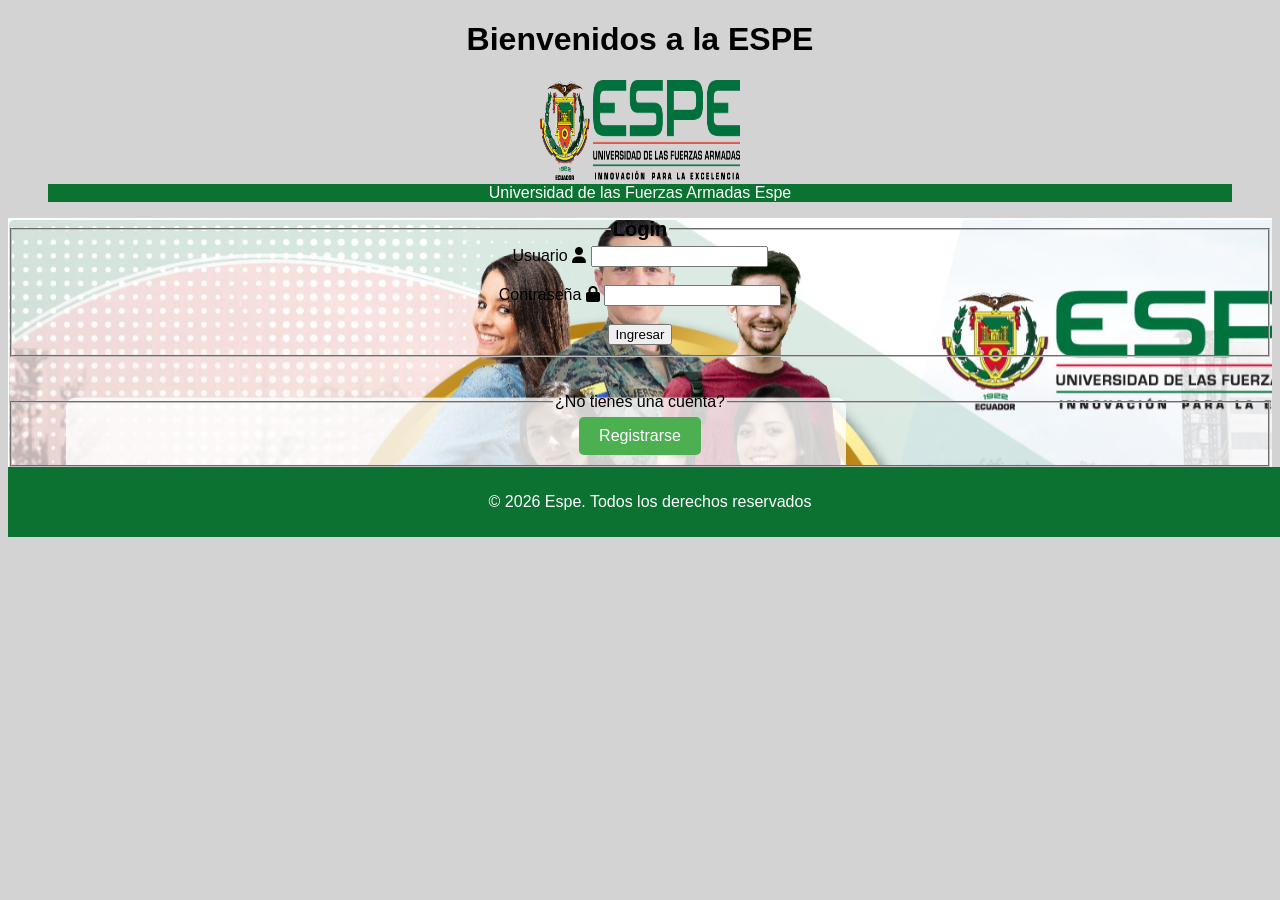
==== Proyecto_ESPE-Angola/proyecto_VeraElkin/index.html @ abbe4d5b "Add files via upload Se agrego tablas, semanticas, y help ball" ====
<!DOCTYPE html>
<html lang="en">

<head>
    <meta charset="UTF-8">
    <title>Espe estudiantes</title>
    <link rel="icon" href="img/Login/Universidad.ico" type="image/x-icon">  
    <link rel="stylesheet" 
    href="https://cdnjs.cloudflare.com/ajax/libs/font-awesome/6.5.0/css/all.min.css" >
</head>

<body style="background-color: lightgray; text-align: center; font-family: 'Arial', sans-serif; ">

    <header>
        <h1>Bienvenidos a la ESPE</h1>
    </header>

    <figure>
        <img src="img/espe.png" alt="Logo Espe" width="200" height="100" style="align-content: center;">
        <figcaption style = "background-color: rgb(11, 114, 49); color: #ffffff;">Universidad de las Fuerzas Armadas Espe</figcaption>
    </figure>

    
    <section class = "Fondo " 
    style="background-image: url('img/Login/FondoLogin.png'); ">
    <section class ="login">
        <form method="post" action="Principal/Angola.html">
            <fieldset>
    <legend style="text-align: center; font-size: 20px; font-weight: bold">Login</legend>

    <label for="usuario">Usuario</label>
     <i class="fa-solid fa-user"></i> <!-- Usuario -->
    <input 
        type="text" 
        id="usuario" 
        name="Usuario" 
        maxlength="16"
        minlength="8"
        pattern="^[a-zA-Z0-9]{8,16}$"
        title="El usuario debe tener entre 8 y 16 caracteres, solo letras y números"
        required>
    
    <br><br>

    <label for="password">Contraseña</label>
    <i class="fa-solid fa-lock"></i> <!-- Contraseña -->
    <input 
        type="password" 
        id="password" 
        name="Contraseña" 
        maxlength="20"
        minlength="10"
         pattern="^(?=.*[a-zA-Z])(?=.*[0-9])(?=.*[^a-zA-Z0-9]).{10,20}$"
        title="La contraseña debe tener entre 10 y 20 caracteres, incluir letras, números y al menos un carácter especial"
        required>

    <br><br>

    <button type="submit">Ingresar</button>
</fieldset>
            </section>

<br><br>
     <section style="text-align: center; font-family: Arial, Helvetica, sans-serif; ">
        <fieldset>
        <legend>¿No tienes una cuenta?</legend>
       
        <a href="pages/registro.html" style="display: inline-block; padding: 10px 20px; background-color: #4CAF50; color: white; text-decoration: none; border-radius: 5px;">Registrarse</a>
    </fieldset>
    </section>

        </form>

    
    

    
    <footer style = "background-color: rgb(11, 114, 49); color: white; padding: 10px; width: 100%; text-align: center;">
        <p> &copy; 2026  Espe. Todos los derechos reservados</p>
    </footer>

</body>
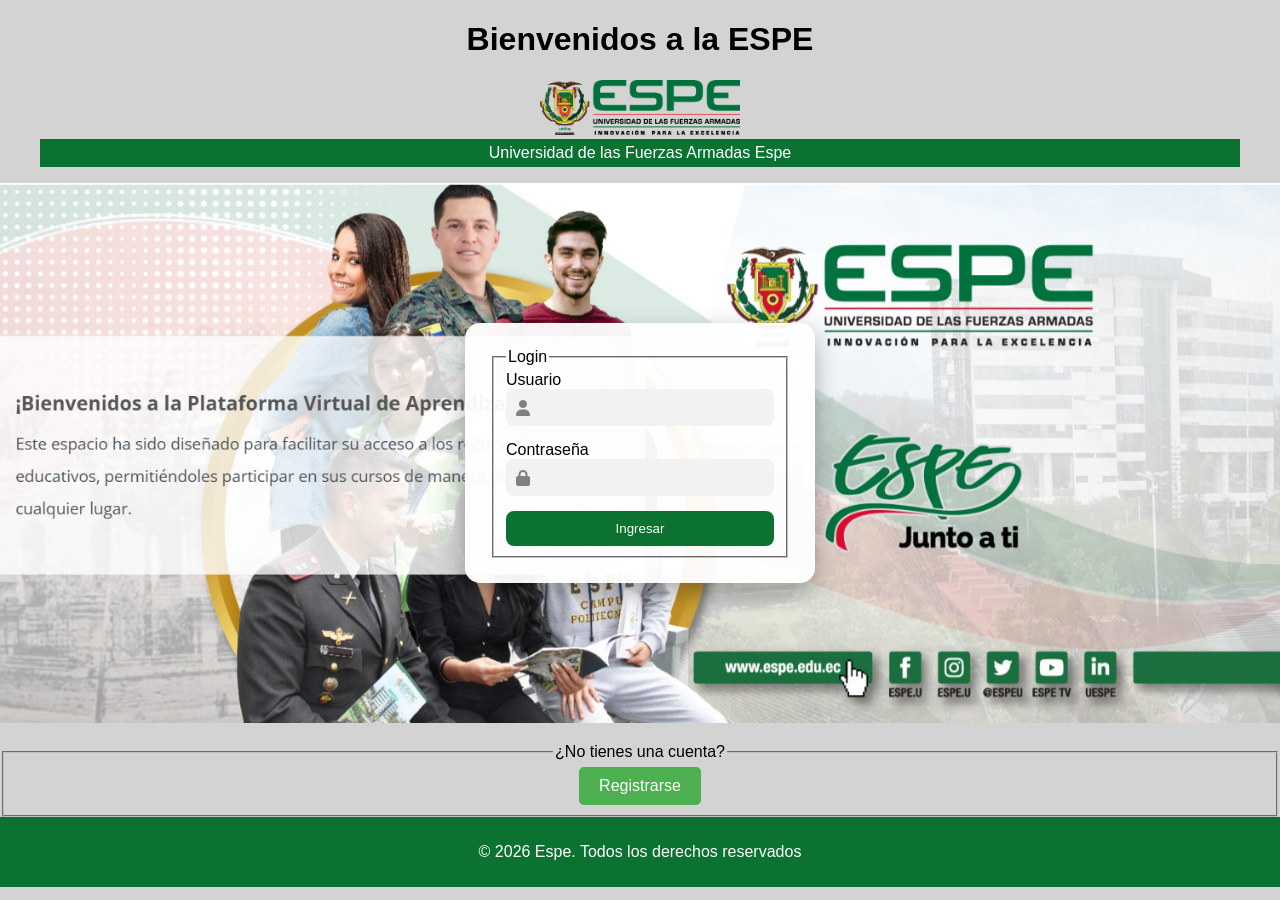
==== commit 2ff162ab: "Login con card y css aparte" ====
--- a/Proyecto_ESPE-Angola/proyecto_VeraElkin/index.html
+++ b/Proyecto_ESPE-Angola/proyecto_VeraElkin/index.html
@@ -3,80 +3,65 @@
 
 <head>
     <meta charset="UTF-8">
+    <link rel="stylesheet" href="Maquillaje/login.css">
     <title>Espe estudiantes</title>
-    <link rel="icon" href="img/Login/Universidad.ico" type="image/x-icon">  
-    <link rel="stylesheet" 
-    href="https://cdnjs.cloudflare.com/ajax/libs/font-awesome/6.5.0/css/all.min.css" >
+    <link rel="icon" href="img/Login/Universidad.ico" type="image/x-icon">
+    <link rel="stylesheet" href="https://cdnjs.cloudflare.com/ajax/libs/font-awesome/6.5.0/css/all.min.css">
 </head>
 
-<body style="background-color: lightgray; text-align: center; font-family: 'Arial', sans-serif; ">
+<body >
 
-    <header>
+    <header class="header">
         <h1>Bienvenidos a la ESPE</h1>
     </header>
 
-    <figure>
-        <img src="img/espe.png" alt="Logo Espe" width="200" height="100" style="align-content: center;">
-        <figcaption style = "background-color: rgb(11, 114, 49); color: #ffffff;">Universidad de las Fuerzas Armadas Espe</figcaption>
+    <figure class="logo-container">
+        <img src="img/espe.png" alt="Logo Espe">
+        <figcaption>Universidad de las Fuerzas Armadas Espe</figcaption>
     </figure>
 
-    
-    <section class = "Fondo " 
-    style="background-image: url('img/Login/FondoLogin.png'); ">
-    <section class ="login">
-        <form method="post" action="Principal/Angola.html">
-            <fieldset>
-    <legend style="text-align: center; font-size: 20px; font-weight: bold">Login</legend>
+    <section class="fondo">
 
-    <label for="usuario">Usuario</label>
-     <i class="fa-solid fa-user"></i> <!-- Usuario -->
-    <input 
-        type="text" 
-        id="usuario" 
-        name="Usuario" 
-        maxlength="16"
-        minlength="8"
-        pattern="^[a-zA-Z0-9]{8,16}$"
-        title="El usuario debe tener entre 8 y 16 caracteres, solo letras y números"
-        required>
-    
-    <br><br>
+        <section class="login-card">
+            <form method="post" action="Principal/Angola.html">
+                <fieldset>
+                    <legend>Login</legend>
 
-    <label for="password">Contraseña</label>
-    <i class="fa-solid fa-lock"></i> <!-- Contraseña -->
-    <input 
-        type="password" 
-        id="password" 
-        name="Contraseña" 
-        maxlength="20"
-        minlength="10"
-         pattern="^(?=.*[a-zA-Z])(?=.*[0-9])(?=.*[^a-zA-Z0-9]).{10,20}$"
-        title="La contraseña debe tener entre 10 y 20 caracteres, incluir letras, números y al menos un carácter especial"
-        required>
+                    <label for="usuario">Usuario</label>
+                    <div class="input-icon">
+                        <i class="fa-solid fa-user"></i>
+                        <input type="text" id="usuario" name="Usuario" maxlength="16" minlength="8"
+                            pattern="^[a-zA-Z0-9]{8,16}$"
+                            title="El usuario debe tener entre 8 y 16 caracteres, solo letras y números" required>
 
-    <br><br>
+                    </div>
 
-    <button type="submit">Ingresar</button>
-</fieldset>
-            </section>
+                    <label for="password">Contraseña</label>
+                    <div class="input-icon">
+                        <i class="fa-solid fa-lock"></i>
+                        <input type="password" id="password" name="Contraseña" maxlength="20" minlength="10"
+                            pattern="^(?=.*[a-zA-Z])(?=.*[0-9])(?=.*[^a-zA-Z0-9]).{10,20}$"
+                            title="La contraseña debe tener entre 10 y 20 caracteres, incluir letras, números y al menos un carácter especial"
+                            required>
 
-<br><br>
-     <section style="text-align: center; font-family: Arial, Helvetica, sans-serif; ">
-        <fieldset>
-        <legend>¿No tienes una cuenta?</legend>
-       
-        <a href="pages/registro.html" style="display: inline-block; padding: 10px 20px; background-color: #4CAF50; color: white; text-decoration: none; border-radius: 5px;">Registrarse</a>
-    </fieldset>
+                    </div>
+
+                    <button type="submit">Ingresar</button>
+                </fieldset>
+            </form>
+        </section>
+
     </section>
 
-        </form>
+    <section class="registro-box">
+        <fieldset>
+            <legend>¿No tienes una cuenta?</legend>
+            <a href="pages/registro.html">Registrarse</a>
+        </fieldset>
+    </section>
 
-    
-    
-
-    
-    <footer style = "background-color: rgb(11, 114, 49); color: white; padding: 10px; width: 100%; text-align: center;">
-        <p> &copy; 2026  Espe. Todos los derechos reservados</p>
+    <footer>
+        <p>© 2026 Espe. Todos los derechos reservados</p>
     </footer>
 
-</body>
+</body>
--- a/Proyecto_ESPE-Angola/proyecto_VeraElkin/Maquillaje/login.css
+++ b/Proyecto_ESPE-Angola/proyecto_VeraElkin/Maquillaje/login.css
@@ -0,0 +1,100 @@
+body {
+    margin: 0;
+    font-family: Arial, sans-serif;
+    background: lightgray;
+}
+
+/* HEADER */
+.header {
+    text-align: center;
+}
+
+/* LOGO */
+.logo-container {
+    text-align: center;
+}
+
+.logo-container img {
+    width: 200px;
+}
+
+.logo-container figcaption {
+    background: #0b7231;
+    color: white;
+    padding: 5px;
+}
+
+/* FONDO */
+.fondo {
+    display: flex;
+    justify-content: center;
+    align-items: center;
+    height: 60vh;
+    background-image: url('../img/Login/FondoLogin.png');
+    background-size: cover;
+    background-position: center;
+}
+
+/* CARD LOGIN */
+.login-card {
+    background: rgba(255,255,255,0.95);
+    padding: 25px;
+    border-radius: 15px;
+    box-shadow: 0px 10px 25px rgba(0,0,0,0.3);
+    width: 300px;
+}
+
+/* INPUTS */
+.input-icon {
+    display: flex;
+    align-items: center;
+    background: #f2f2f2;
+    padding: 10px;
+    border-radius: 8px;
+    margin-bottom: 15px;
+}
+
+.input-icon i {
+    margin-right: 10px;
+    color: gray;
+}
+
+.input-icon input {
+    border: none;
+    outline: none;
+    background: transparent;
+    width: 100%;
+}
+
+/* BOTÓN */
+button {
+    width: 100%;
+    padding: 10px;
+    background: #0b7231;
+    color: white;
+    border: none;
+    border-radius: 8px;
+}
+
+/* REGISTRO */
+.registro-box {
+    text-align: center;
+    margin-top: 20px;
+}
+
+.registro-box a {
+    display: inline-block;
+    padding: 10px 20px;
+    background: #4CAF50;
+    color: white;
+    border-radius: 5px;
+    text-decoration: none;
+}
+
+/* FOOTER */
+footer {
+    background: #0b7231;
+    color: white;
+    text-align: center;
+    padding: 10px;
+}
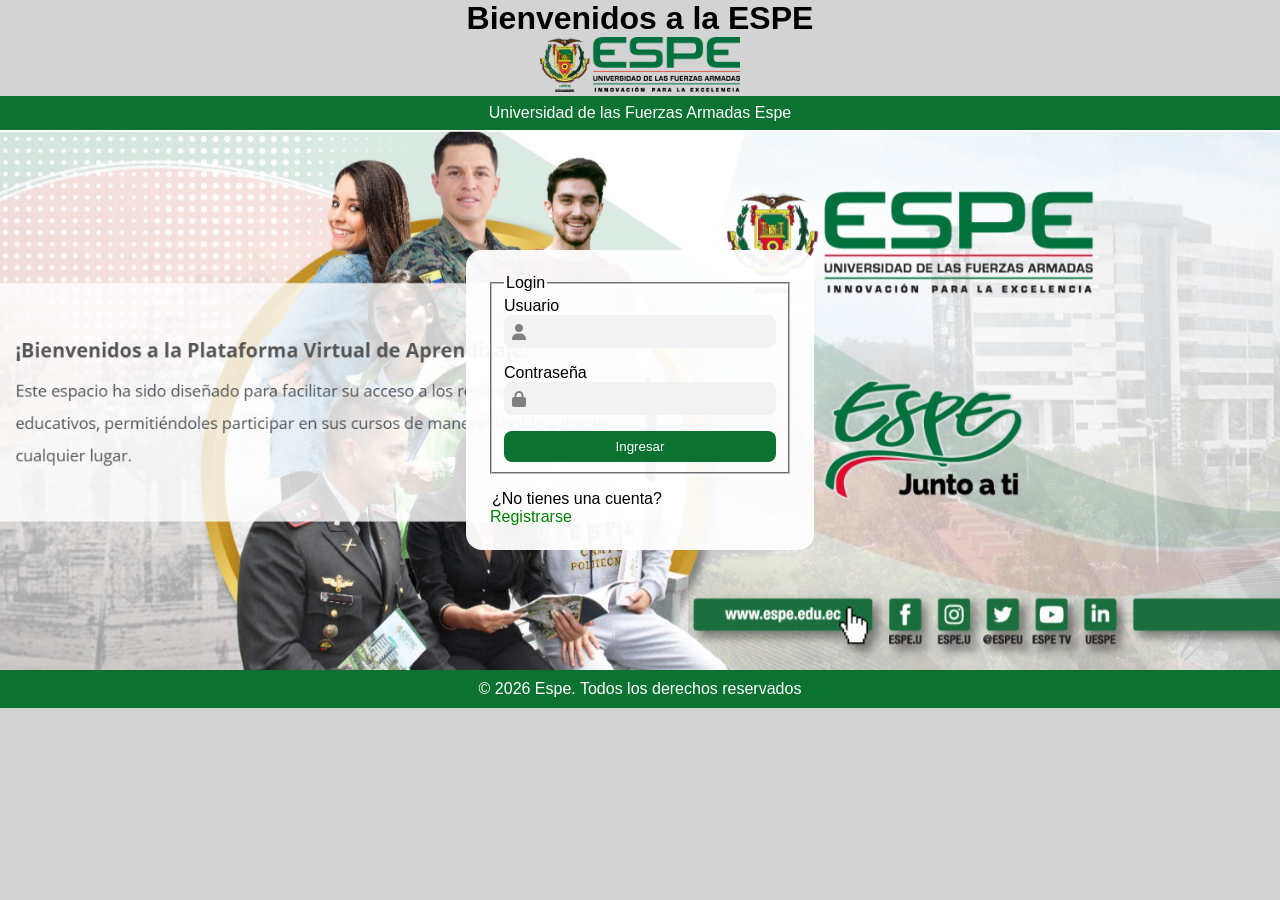
==== commit b47ce02c: "Eliminacion de fieldset inecesarios" ====
--- a/Proyecto_ESPE-Angola/proyecto_VeraElkin/index.html
+++ b/Proyecto_ESPE-Angola/proyecto_VeraElkin/index.html
@@ -9,7 +9,7 @@
     <link rel="stylesheet" href="https://cdnjs.cloudflare.com/ajax/libs/font-awesome/6.5.0/css/all.min.css">
 </head>
 
-<body >
+<body>
 
     <header class="header">
         <h1>Bienvenidos a la ESPE</h1>
@@ -21,14 +21,13 @@
     </figure>
 
     <section class="fondo">
-
         <section class="login-card">
             <form method="post" action="Principal/Angola.html">
                 <fieldset>
                     <legend>Login</legend>
 
                     <label for="usuario">Usuario</label>
-                    <div class="input-icon">
+                    <div class="input-log">
                         <i class="fa-solid fa-user"></i>
                         <input type="text" id="usuario" name="Usuario" maxlength="16" minlength="8"
                             pattern="^[a-zA-Z0-9]{8,16}$"
@@ -37,7 +36,7 @@
                     </div>
 
                     <label for="password">Contraseña</label>
-                    <div class="input-icon">
+                    <div class="input-log">
                         <i class="fa-solid fa-lock"></i>
                         <input type="password" id="password" name="Contraseña" maxlength="20" minlength="10"
                             pattern="^(?=.*[a-zA-Z])(?=.*[0-9])(?=.*[^a-zA-Z0-9]).{10,20}$"
@@ -46,19 +45,20 @@
 
                     </div>
 
-                    <button type="submit">Ingresar</button>
+                    <button id="boton-login" type="submit">Ingresar</button>
                 </fieldset>
             </form>
+            
+            <section class="registro-box">
+                <legend>¿No tienes una cuenta?</legend>
+                <a href="pages/registro.html">Registrarse</a>
+            </section>
         </section>
+
 
     </section>
 
-    <section class="registro-box">
-        <fieldset>
-            <legend>¿No tienes una cuenta?</legend>
-            <a href="pages/registro.html">Registrarse</a>
-        </fieldset>
-    </section>
+
 
     <footer>
         <p>© 2026 Espe. Todos los derechos reservados</p>
--- a/Proyecto_ESPE-Angola/proyecto_VeraElkin/Maquillaje/login.css
+++ b/Proyecto_ESPE-Angola/proyecto_VeraElkin/Maquillaje/login.css
@@ -1,5 +1,8 @@
+* {
+    margin: 0;
+}
+
 body {
-    margin: 0;
     font-family: Arial, sans-serif;
     background: lightgray;
 }
@@ -21,14 +24,14 @@
 .logo-container figcaption {
     background: #0b7231;
     color: white;
-    padding: 5px;
+    padding: 8px;
 }
 
 /* FONDO */
 .fondo {
     display: flex;
-    justify-content: center;
-    align-items: center;
+    justify-content: center; /*V*/
+    align-items: center;/*H*/
     height: 60vh;
     background-image: url('../img/Login/FondoLogin.png');
     background-size: cover;
@@ -38,28 +41,27 @@
 /* CARD LOGIN */
 .login-card {
     background: rgba(255,255,255,0.95);
-    padding: 25px;
-    border-radius: 15px;
-    box-shadow: 0px 10px 25px rgba(0,0,0,0.3);
+    padding: 24px;
+    border-radius: 16px;
     width: 300px;
 }
 
 /* INPUTS */
-.input-icon {
+.input-log {
     display: flex;
     align-items: center;
     background: #f2f2f2;
-    padding: 10px;
+    padding: 8px;
     border-radius: 8px;
-    margin-bottom: 15px;
+    margin-bottom: 16px;
 }
 
-.input-icon i {
-    margin-right: 10px;
+.input-log i {
+    margin-right: 8px;
     color: gray;
 }
 
-.input-icon input {
+.input-log input {
     border: none;
     outline: none;
     background: transparent;
@@ -67,9 +69,9 @@
 }
 
 /* BOTÓN */
-button {
+#boton-login {
     width: 100%;
-    padding: 10px;
+    padding: 8px;
     background: #0b7231;
     color: white;
     border: none;
@@ -78,15 +80,12 @@
 
 /* REGISTRO */
 .registro-box {
-    text-align: center;
-    margin-top: 20px;
+    text-align: left;
+    margin-top: 16px;
 }
 
 .registro-box a {
-    display: inline-block;
-    padding: 10px 20px;
-    background: #4CAF50;
-    color: white;
+    color: green;
     border-radius: 5px;
     text-decoration: none;
 }
